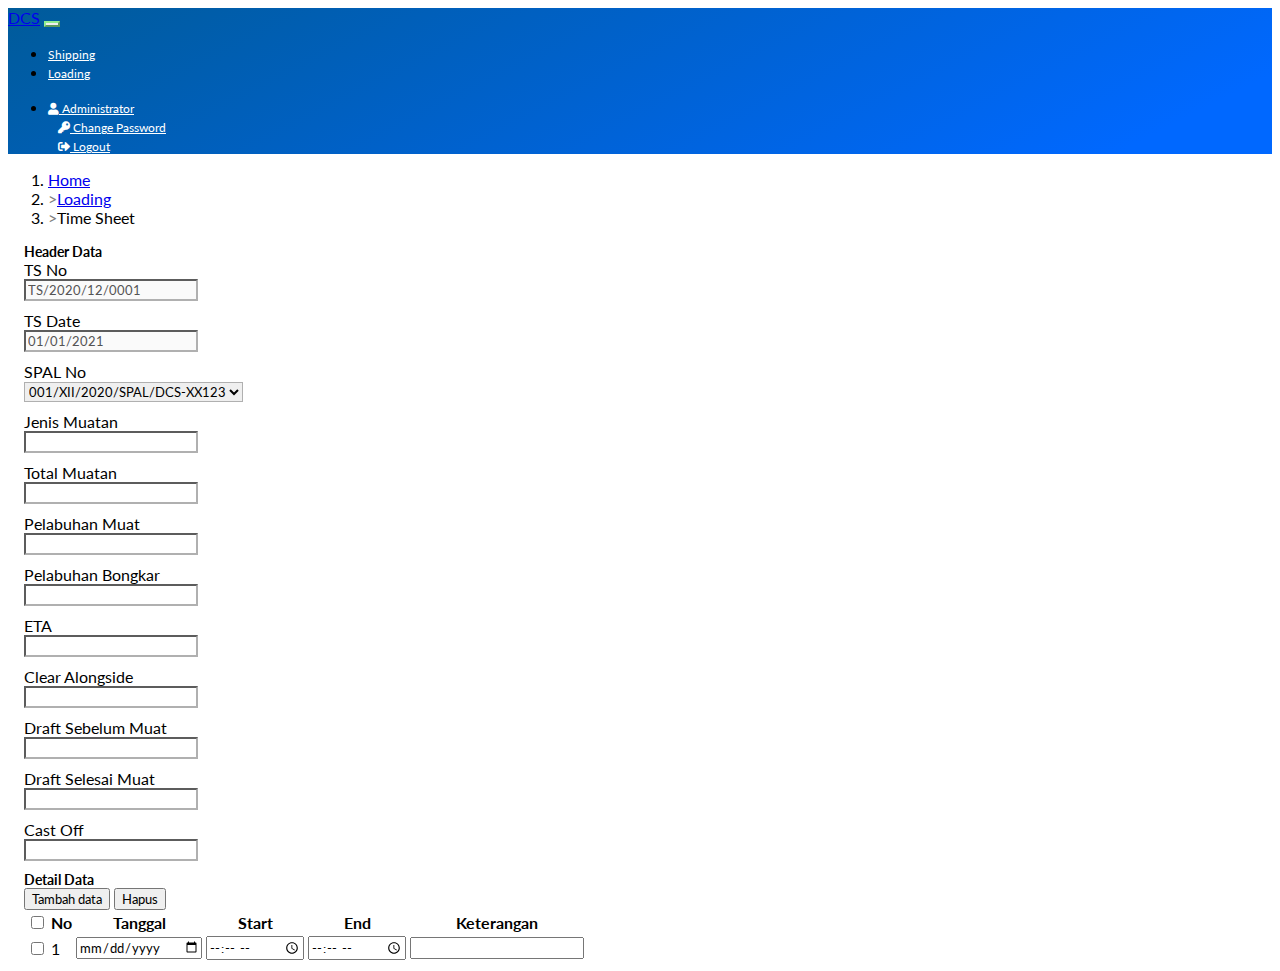
==== loading-detail.html @ f7f6a891 "menu shipping" ====
<!doctype html>
<html lang="en">

<head>
  <!-- Required meta tags -->
  <meta charset="utf-8">
  <meta name="viewport" content="width=device-width, initial-scale=1, shrink-to-fit=no">

  <link rel="preconnect" href="https://fonts.gstatic.com">
  <link href="https://fonts.googleapis.com/css2?family=Lato:wght@300;400;500&display=swap" rel="stylesheet">

  <!-- Font Awesome CSS -->
  <link rel="stylesheet" href="https://cdnjs.cloudflare.com/ajax/libs/font-awesome/5.12.1/css/all.min.css">

  <!-- Bootstrap CSS -->
  <link rel="stylesheet" href="https://cdn.jsdelivr.net/npm/bootstrap@4.5.3/dist/css/bootstrap.min.css"
    integrity="sha384-TX8t27EcRE3e/ihU7zmQxVncDAy5uIKz4rEkgIXeMed4M0jlfIDPvg6uqKI2xXr2" crossorigin="anonymous">

  <!-- Custom CSS -->
  <link rel="stylesheet" href="assets/css/app.css">

  <!-- Custom JS -->
  <script src="assets/js/app.js"></script>

  <title>DCS App</title>
</head>

<body>

  <!-- Navbar start -->
  <nav class="navbar navbar-expand-lg">
    <a class="navbar-brand text-white" href="#">DCS</a>
    <button class="navbar-toggler custom-toggler ml-auto" type="button" data-toggle="collapse" data-target="#navbarNav"
      aria-controls="navbarNav" aria-expanded="false" aria-label="Toggle navigation">
      <span class="navbar-toggler-icon"></span>
    </button>
    <div class="collapse navbar-collapse" id="navbarNav">
      <ul class="navbar-nav">
        <!-- <li class="nav-item home-menu">
          <a class="nav-link" href="#"><i class="fas fa-home"></i></a>
        </li> -->
        <li class="nav-item">
          <a class="nav-link" href="shipping.html">Shipping</a>
        </li>
        <li class="nav-item">
          <a class="nav-link" href="loading.html">Loading</a>
        </li>
      </ul>
      <ul class="navbar-nav ml-auto">
        <li class="nav-item dropdown">
          <a href="#" class="nav-link dropdown-toggle" data-toggle="dropdown">
            <i class="fas fa-user mr-1"></i> Administrator</a>
          <div class="dropdown-menu dropdown-menu-right">
            <a href="#" class="nav-link dropdown-item py-0 text-dark"><i class="fas fa-key text-info"></i> Change
              Password</a>
            <div class="dropdown-divider py-0"></div>
            <a href="#" class="nav-link dropdown-item py-0 text-dark"><i class="fas fa-sign-out-alt text-info"></i>
              Logout</a>
          </div>
        </li>
      </ul>
    </div>
  </nav>
  <!-- Navbar end -->

  <div class="top-bar">
    <!-- Breadcrumb start -->
    <nav aria-label="breadcrumb">
      <ol class="breadcrumb">
        <li class="breadcrumb-item"><a href="#">Home</a></li>
        <li class="breadcrumb-item"><a href="loading.html">Loading</a></li>
        <li class="breadcrumb-item active" aria-current="page">Time Sheet</li>
      </ol>
    </nav>
    <!-- Breadcrumb end -->
  </div>


  <!-- <h6 class="ml-3 mt-3 h-title-color font-weight-bold">Time Sheet</h6> -->

  <!-- Header data start -->
  <div class="card mt-3">
    <div class="card-header">
      <strong>Header Data</strong>
    </div>
    <div class="card-body">
      <form>
        <div class="row">
          <div class="col-lg-6 col-sm-12">
            <div class="form-group row">
              <label class="col-sm-3 col-form-label col-form-label-sm">TS No</label>
              <div class="col-sm-6">
                <input type="text" disabled value="TS/2020/12/0001" class="form-control form-control-sm border-gray"
                  id="colFormLabelSm" placeholder="col-form-label-sm">
              </div>
            </div>
            <div class="form-group row">
              <label class="col-sm-3 col-form-label col-form-label-sm">TS Date</label>
              <div class="col-sm-6">
                <input type="text" disabled class="form-control form-control-sm border-gray" value="01/01/2021">
              </div>
            </div>
            <div class="form-group row">
              <label class="col-sm-3 col-form-label col-form-label-sm">SPAL No</label>
              <div class="col-sm-6">
                <select class="form-control form-control-sm border-gray">
                  <option>001/XII/2020/SPAL/DCS-XX123</option>
                  <option>Default select</option>
                  <option>Default select</option>
                </select>
              </div>
            </div>
            <div class="form-group row">
              <label class="col-sm-3 col-form-label col-form-label-sm">Jenis Muatan</label>
              <div class="col-sm-6">
                <input type="text" class="form-control form-control-sm border-gray">
              </div>
            </div>
            <div class="form-group row">
              <label class="col-sm-3 col-form-label col-form-label-sm">Total Muatan</label>
              <div class="col-sm-6">
                <input type="text" class="form-control form-control-sm border-gray">
              </div>
            </div>
            <div class="form-group row">
              <label class="col-sm-3 col-form-label col-form-label-sm">Pelabuhan Muat</label>
              <div class="col-sm-6">
                <input type="text" class="form-control form-control-sm border-gray">
              </div>
            </div>
            <div class="form-group row">
              <label class="col-sm-3 col-form-label col-form-label-sm">Pelabuhan Bongkar</label>
              <div class="col-sm-6">
                <input type="text" class="form-control form-control-sm border-gray">
              </div>
            </div>
          </div>
          <div class="col-lg-6 col-sm-12">
            <div class="form-group row">
              <label class="col-sm-3 col-form-label col-form-label-sm">ETA</label>
              <div class="col-sm-6">
                <input type="text" class="form-control form-control-sm border-gray">
              </div>
            </div>
            <div class="form-group row">
              <label class="col-sm-3 col-form-label col-form-label-sm">Clear Alongside</label>
              <div class="col-sm-6">
                <input type="text" class="form-control form-control-sm border-gray">
              </div>
            </div>
            <div class="form-group row">
              <label class="col-sm-3 col-form-label col-form-label-sm">Draft Sebelum Muat</label>
              <div class="col-sm-6">
                <input type="text" class="form-control form-control-sm border-gray">
              </div>
            </div>
            <div class="form-group row">
              <label class="col-sm-3 col-form-label col-form-label-sm">Draft Selesai Muat</label>
              <div class="col-sm-6">
                <input type="text" class="form-control form-control-sm border-gray">
              </div>
            </div>
            <div class="form-group row">
              <label class="col-sm-3 col-form-label col-form-label-sm">Cast Off</label>
              <div class="col-sm-6">
                <input type="text" class="form-control form-control-sm border-gray">
              </div>
            </div>
          </div>

        </div>
      </form>


      <!--
      <form>
        <div class="form-group row">
          <label class="col-sm-2 col-form-label-sm">SPAL No.</label>
          <div class="col-sm-3">
            <select class="form-control form-control-sm">
              <option>Default select</option>
              <option>Default select</option>
              <option>Default select</option>
            </select>
          </div>
          <label class="col-sm-2 col-form-label-sm">Date</label>
          <div class="col-sm-3">
            <input type="text" disabled class="form-control form-control-sm" value="01/01/2021">
          </div>
        </div>
        <div class="form-group row">
          <label class="col-sm-2 col-form-label-sm">Jenis Muatan</label>
          <div class="col-sm-3">
            <input type="text" class="form-control form-control-sm">
          </div>
          <label class="col-sm-2 col-form-label-sm">ETA</label>
          <div class="col-sm-3">
            <input type="text" class="form-control form-control-sm">
          </div>
        </div>
        <div class="form-group row">
          <label class="col-sm-2 col-form-label-sm">Total Muatan</label>
          <div class="col-sm-3">
            <input type="text" class="form-control form-control-sm">
          </div>
          <label class="col-sm-2 col-form-label-sm">Clear Alongside</label>
          <div class="col-sm-3">
            <input type="text" class="form-control form-control-sm">
          </div>
        </div>
        <div class="form-group row">
          <label class="col-sm-2 col-form-label-sm">Pelabuhan Muat</label>
          <div class="col-sm-3">
            <input type="text" class="form-control form-control-sm">
          </div>
          <label class="col-sm-2 col-form-label-sm">Clear Alongside</label>
          <div class="col-sm-3">
            <input type="text" class="form-control form-control-sm">
          </div>
        </div>
        <div class="form-group row">
          <label class="col-sm-2 col-form-label-sm">Pelabuhan Bongkar</label>
          <div class="col-sm-3">
            <input type="text" class="form-control form-control-sm">
          </div>
          <label class="col-sm-2 col-form-label-sm">Draft Sebelum Muat</label>
          <div class="col-sm-3">
            <input type="text" class="form-control form-control-sm">
          </div>
        </div>
        <div class="form-group row">
          <label class="col-sm-2 col-form-label-sm">Cast Off</label>
          <div class="col-sm-3">
            <input type="text" class="form-control form-control-sm">
          </div>
          <label class="col-sm-2 col-form-label-sm">Draft Selesai Muat</label>
          <div class="col-sm-3">
            <input type="text" class="form-control form-control-sm">
          </div>
        </div>

      </form>

    -->

    </div>
  </div>
  <!-- Header data end -->

  <!-- Detail data start -->
  <div class="card mt-3">
    <div class="card-header">
      <strong>Detail Data</strong>
    </div>
    <div class="card-body">

      <button class="btn btn-primary btn-sm" type="button" id="add-detail">Tambah data</button>
      <button class="btn btn-danger btn-sm ml-2" type="button" id="del-detail">Hapus</button>

      <div class="table-responsive">
        <table class="table table-sm" id="tb-detail">
          <thead>
            <tr>
              <th scope="col"><input type="checkbox" name="checkedAll" id="checkedAll"></th>
              <th scope="col">No</th>
              <th scope="col">Tanggal</th>
              <th scope="col">Start</th>
              <th scope="col">End</th>
              <th scope="col">Keterangan</th>
            </tr>
          </thead>
          <tbody>
            <tr class="tb-item-detail">
              <td>
                <input type="checkbox" class="form-control-sm checkDetail" name="del-item">
              </td>
              <td>
                <label class="col-form-label-sm" class="incDetail">1</label>
              </td>
              <td>
                <input type="date" class="form-control form-control-sm" class="dateDetail">
              </td>
              <td>
                <input type="time" class="form-control form-control-sm" class="startDetail">
              </td>
              <td>
                <input type="time" class="form-control form-control-sm" class="endDetail">
              </td>
              <td>
                <input type="text" class="form-control form-control-sm" class="descDetail">
              </td>
            </tr>
          </tbody>
        </table>
      </div>

    </div>
  </div>
  <!-- Detail data end -->

  <!-- Jquery CDN -->
  <script src="https://code.jquery.com/jquery-3.5.1.min.js"></script>
  <script src="https://cdn.jsdelivr.net/npm/popper.js@1.16.1/dist/umd/popper.min.js"
    integrity="sha384-9/reFTGAW83EW2RDu2S0VKaIzap3H66lZH81PoYlFhbGU+6BZp6G7niu735Sk7lN" crossorigin="anonymous">
  </script>
  <script src="https://cdn.jsdelivr.net/npm/bootstrap@4.5.3/dist/js/bootstrap.min.js"
    integrity="sha384-w1Q4orYjBQndcko6MimVbzY0tgp4pWB4lZ7lr30WKz0vr/aWKhXdBNmNb5D92v7s" crossorigin="anonymous">
  </script>
  <script>
    $(document).ready(function () {

      // add-detail button
      $("#add-detail").click(function () {
        var markup = `<tr>
                  <td><input type="checkbox" class="form-control-sm checkDetail" name="del-item"></td>
                  <td><label class='col-form-label-sm' class='incDetail'>1</label></td>
                  <td><input type='date' class='form-control form-control-sm' class='dateDetail'></td>
                  <td><input type='time' class='form-control form-control-sm' class='startDetail'></td>
                  <td><input type='time' class='form-control form-control-sm' class='endDetail'></td>
                  <td><input type='text' class='form-control form-control-sm' class='descDetail'></td>
                </tr>`;
        $("table tbody").append(markup);
      });

      // remove and delete row
      $("#del-detail").click(function () {
        $("table tbody").find('input[name="del-item"]').each(function () {
          if ($(this).is(":checked")) {
            $(this).parents("tr").remove();
          }
        });
      });

      // check all record
      $("#checkedAll").change(function () {
        $(".checkDetail").prop('checked', this.checked);
      });

      $(".checkDetail").change(function () {
        if ($(".checkDetail:checked").length == $(".checkDetail").length) {
          $("#checkedAll").prop('checked', true);
        } else {
          $("#checkedAll").prop('checked', false);
        }
      });

    });
  </script>
</body>

</html>
---- assets/css/app.css ----
* {
    font-family: 'Lato', sans-serif;
}

.navbar {
    /* background-color: #005B9A !important; */
    background: rgb(0, 91, 154);
    background: linear-gradient(153deg, rgba(0, 91, 154, 1) 0%, rgba(0, 104, 255, 1) 90%);
}

a.nav-link {
    font-size: 12px !important;
    color: #fff;
}

/* Set the border color */
.custom-toggler.navbar-toggler {
    border-color: lightgreen;
}

/* Setting the stroke to green using rgb values (0, 128, 0) */
.custom-toggler .navbar-toggler-icon {
    background-image: url("data:image/svg+xml;charset=utf8,%3Csvg viewBox='0 0 32 32' xmlns='http://www.w3.org/2000/svg'%3E%3Cpath stroke='rgba(255, 255, 255, 0.8)' stroke-width='2' stroke-linecap='round' stroke-miterlimit='10' d='M4 8h24M4 16h24M4 24h24'/%3E%3C/svg%3E");
}

.dropdown-item {
    margin-left: 10px !important;
}

.filter-status {
    padding-right: 35px;
    padding-top: 10px;
}

/* Breadcrumb */
.breadcrumb {
    /* background-color: #fff !important; */
}

/* Style to change breadcrumb separator  */
.breadcrumb-item+.breadcrumb-item::before {
    content: ">";
    color: gray;
}


/* Card Header dan Detail */
.card {
    margin-left: 1em;
    margin-right: 1em;
}

.card .card-header {
    font-size: 14px;
}

.form-group {
    margin-bottom: 10px;
}

/* Section untuk SP depan */
section {
    margin-left: 1em;
    margin-right: 1em;
}

section .sp {
    font-size: 12px;
}




.home-menu {
    display: none;
}


/* Other Style */
.border-gray {
    border-color: #b0b0b0;
}

.h-title-color {
    color: #317eac;
}

/* Desktop */
@media (min-width: 992px) {

    .home-menu {
        display: block;
    }

    .card .card-header {
        font-weight: 400;
    }

    .form-group {
        margin-bottom: 10px;
    }


}
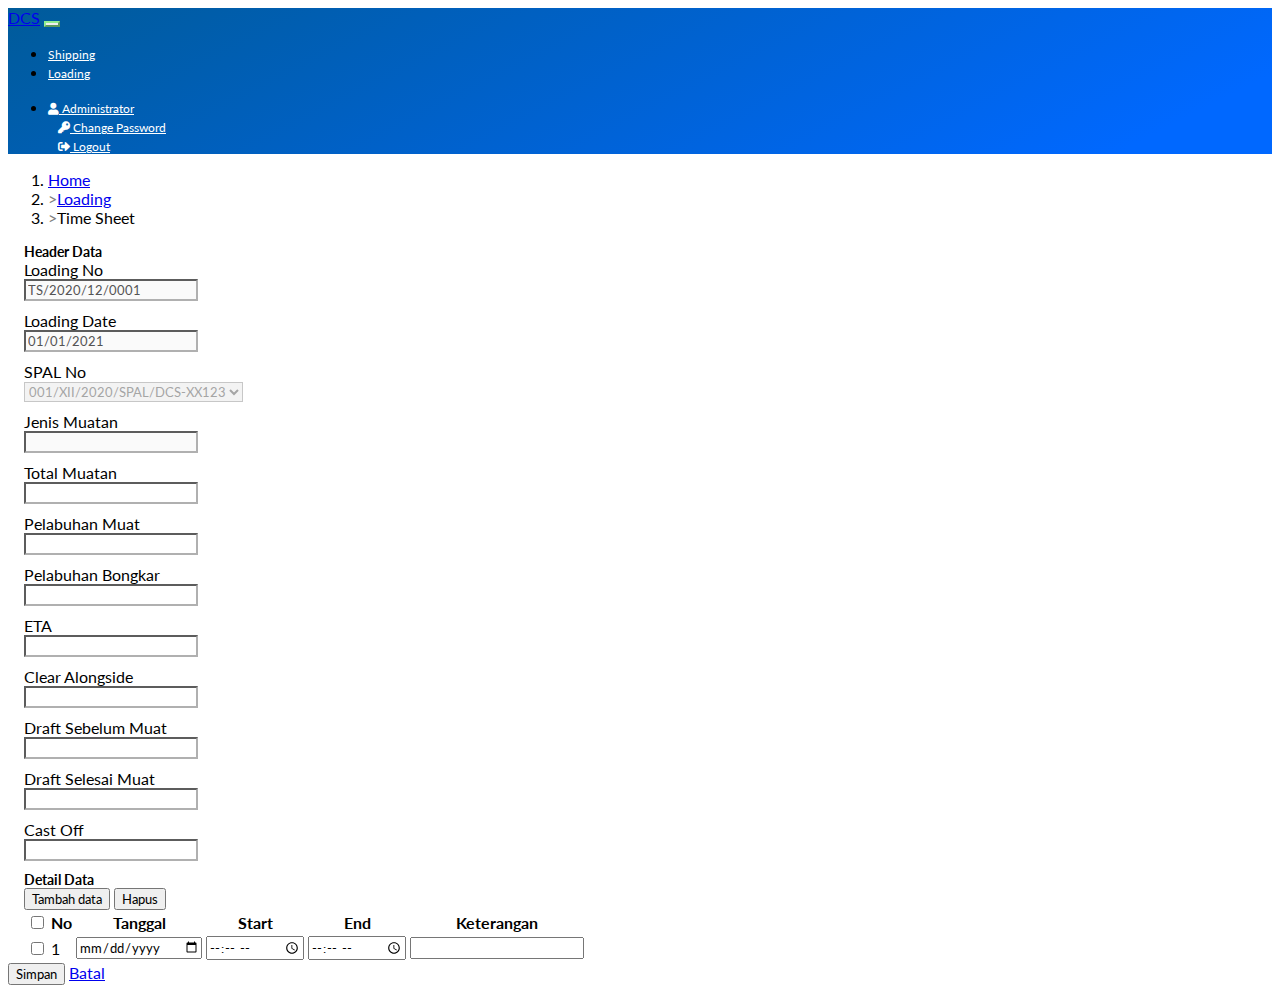
==== commit ff753c9a: "last update" ====
--- a/loading-detail.html
+++ b/loading-detail.html
@@ -77,25 +77,25 @@
 
 
   <!-- <h6 class="ml-3 mt-3 h-title-color font-weight-bold">Time Sheet</h6> -->
-
-  <!-- Header data start -->
-  <div class="card mt-3">
-    <div class="card-header">
-      <strong>Header Data</strong>
-    </div>
-    <div class="card-body">
-      <form>
+  <form>
+    <!-- Header data start -->
+    <div class="card mt-3">
+      <div class="card-header">
+        <strong>Header Data</strong>
+      </div>
+      <div class="card-body">
+        <!-- <form> -->
         <div class="row">
           <div class="col-lg-6 col-sm-12">
             <div class="form-group row">
-              <label class="col-sm-3 col-form-label col-form-label-sm">TS No</label>
+              <label class="col-sm-3 col-form-label col-form-label-sm">Loading No</label>
               <div class="col-sm-6">
                 <input type="text" disabled value="TS/2020/12/0001" class="form-control form-control-sm border-gray"
                   id="colFormLabelSm" placeholder="col-form-label-sm">
               </div>
             </div>
             <div class="form-group row">
-              <label class="col-sm-3 col-form-label col-form-label-sm">TS Date</label>
+              <label class="col-sm-3 col-form-label col-form-label-sm">Loading Date</label>
               <div class="col-sm-6">
                 <input type="text" disabled class="form-control form-control-sm border-gray" value="01/01/2021">
               </div>
@@ -103,7 +103,7 @@
             <div class="form-group row">
               <label class="col-sm-3 col-form-label col-form-label-sm">SPAL No</label>
               <div class="col-sm-6">
-                <select class="form-control form-control-sm border-gray">
+                <select class="form-control form-control-sm border-gray" disabled>
                   <option>001/XII/2020/SPAL/DCS-XX123</option>
                   <option>Default select</option>
                   <option>Default select</option>
@@ -113,7 +113,7 @@
             <div class="form-group row">
               <label class="col-sm-3 col-form-label col-form-label-sm">Jenis Muatan</label>
               <div class="col-sm-6">
-                <input type="text" class="form-control form-control-sm border-gray">
+                <input type="text" class="form-control form-control-sm border-gray" disabled>
               </div>
             </div>
             <div class="form-group row">
@@ -169,134 +169,71 @@
           </div>
 
         </div>
-      </form>
-
-
-      <!--
-      <form>
-        <div class="form-group row">
-          <label class="col-sm-2 col-form-label-sm">SPAL No.</label>
-          <div class="col-sm-3">
-            <select class="form-control form-control-sm">
-              <option>Default select</option>
-              <option>Default select</option>
-              <option>Default select</option>
-            </select>
-          </div>
-          <label class="col-sm-2 col-form-label-sm">Date</label>
-          <div class="col-sm-3">
-            <input type="text" disabled class="form-control form-control-sm" value="01/01/2021">
-          </div>
+        <!-- </form> -->
+      </div>
+    </div>
+    <!-- Header data end -->
+
+    <!-- Detail data start -->
+    <div class="card mt-3">
+      <div class="card-header">
+        <strong>Detail Data</strong>
+      </div>
+      <div class="card-body">
+
+        <button class="btn btn-primary btn-sm" type="button" id="add-detail">Tambah data</button>
+        <button class="btn btn-danger btn-sm ml-2" type="button" id="del-detail">Hapus</button>
+
+        <div class="table-responsive">
+          <table class="table table-sm" id="tb-detail">
+            <thead>
+              <tr>
+                <th scope="col"><input type="checkbox" name="checkedAll" id="checkedAll"></th>
+                <th scope="col">No</th>
+                <th scope="col">Tanggal</th>
+                <th scope="col">Start</th>
+                <th scope="col">End</th>
+                <th scope="col">Keterangan</th>
+              </tr>
+            </thead>
+            <tbody>
+              <tr class="tb-item-detail">
+                <td>
+                  <input type="checkbox" class="form-control-sm checkDetail" name="del-item">
+                </td>
+                <td>
+                  <label class="col-form-label-sm" class="incDetail">1</label>
+                </td>
+                <td>
+                  <input type="date" class="form-control form-control-sm" class="dateDetail">
+                </td>
+                <td>
+                  <input type="time" class="form-control form-control-sm" class="startDetail">
+                </td>
+                <td>
+                  <input type="time" class="form-control form-control-sm" class="endDetail">
+                </td>
+                <td>
+                  <input type="text" class="form-control form-control-sm" class="descDetail">
+                </td>
+              </tr>
+            </tbody>
+          </table>
         </div>
-        <div class="form-group row">
-          <label class="col-sm-2 col-form-label-sm">Jenis Muatan</label>
-          <div class="col-sm-3">
-            <input type="text" class="form-control form-control-sm">
-          </div>
-          <label class="col-sm-2 col-form-label-sm">ETA</label>
-          <div class="col-sm-3">
-            <input type="text" class="form-control form-control-sm">
-          </div>
-        </div>
-        <div class="form-group row">
-          <label class="col-sm-2 col-form-label-sm">Total Muatan</label>
-          <div class="col-sm-3">
-            <input type="text" class="form-control form-control-sm">
-          </div>
-          <label class="col-sm-2 col-form-label-sm">Clear Alongside</label>
-          <div class="col-sm-3">
-            <input type="text" class="form-control form-control-sm">
-          </div>
-        </div>
-        <div class="form-group row">
-          <label class="col-sm-2 col-form-label-sm">Pelabuhan Muat</label>
-          <div class="col-sm-3">
-            <input type="text" class="form-control form-control-sm">
-          </div>
-          <label class="col-sm-2 col-form-label-sm">Clear Alongside</label>
-          <div class="col-sm-3">
-            <input type="text" class="form-control form-control-sm">
-          </div>
-        </div>
-        <div class="form-group row">
-          <label class="col-sm-2 col-form-label-sm">Pelabuhan Bongkar</label>
-          <div class="col-sm-3">
-            <input type="text" class="form-control form-control-sm">
-          </div>
-          <label class="col-sm-2 col-form-label-sm">Draft Sebelum Muat</label>
-          <div class="col-sm-3">
-            <input type="text" class="form-control form-control-sm">
-          </div>
-        </div>
-        <div class="form-group row">
-          <label class="col-sm-2 col-form-label-sm">Cast Off</label>
-          <div class="col-sm-3">
-            <input type="text" class="form-control form-control-sm">
-          </div>
-          <label class="col-sm-2 col-form-label-sm">Draft Selesai Muat</label>
-          <div class="col-sm-3">
-            <input type="text" class="form-control form-control-sm">
-          </div>
-        </div>
-
-      </form>
-
-    -->
-
-    </div>
-  </div>
-  <!-- Header data end -->
-
-  <!-- Detail data start -->
-  <div class="card mt-3">
-    <div class="card-header">
-      <strong>Detail Data</strong>
-    </div>
-    <div class="card-body">
-
-      <button class="btn btn-primary btn-sm" type="button" id="add-detail">Tambah data</button>
-      <button class="btn btn-danger btn-sm ml-2" type="button" id="del-detail">Hapus</button>
-
-      <div class="table-responsive">
-        <table class="table table-sm" id="tb-detail">
-          <thead>
-            <tr>
-              <th scope="col"><input type="checkbox" name="checkedAll" id="checkedAll"></th>
-              <th scope="col">No</th>
-              <th scope="col">Tanggal</th>
-              <th scope="col">Start</th>
-              <th scope="col">End</th>
-              <th scope="col">Keterangan</th>
-            </tr>
-          </thead>
-          <tbody>
-            <tr class="tb-item-detail">
-              <td>
-                <input type="checkbox" class="form-control-sm checkDetail" name="del-item">
-              </td>
-              <td>
-                <label class="col-form-label-sm" class="incDetail">1</label>
-              </td>
-              <td>
-                <input type="date" class="form-control form-control-sm" class="dateDetail">
-              </td>
-              <td>
-                <input type="time" class="form-control form-control-sm" class="startDetail">
-              </td>
-              <td>
-                <input type="time" class="form-control form-control-sm" class="endDetail">
-              </td>
-              <td>
-                <input type="text" class="form-control form-control-sm" class="descDetail">
-              </td>
-            </tr>
-          </tbody>
-        </table>
-      </div>
-
-    </div>
-  </div>
-  <!-- Detail data end -->
+
+      </div>
+    </div>
+    <!-- Detail data end -->
+
+    <!-- Button Save Cancel for Form start -->
+    <div class="mt-3 text-right form-actions" id="btn-submit-form">
+      <input type="submit" name="commit" value="Simpan" class="btn btn-primary btn-save"
+        data-disable-with="Saving..." />
+      <a class="btn btn-danger ml-2 mr-3" href="loading.html">Batal</a>
+    </div>
+    <!-- Button Save Cancel for Form end -->
+
+  </form>
 
   <!-- Jquery CDN -->
   <script src="https://code.jquery.com/jquery-3.5.1.min.js"></script>
--- a/assets/css/app.css
+++ b/assets/css/app.css
@@ -25,11 +25,6 @@
 
 .dropdown-item {
     margin-left: 10px !important;
-}
-
-.filter-status {
-    padding-right: 35px;
-    padding-top: 10px;
 }
 
 /* Breadcrumb */
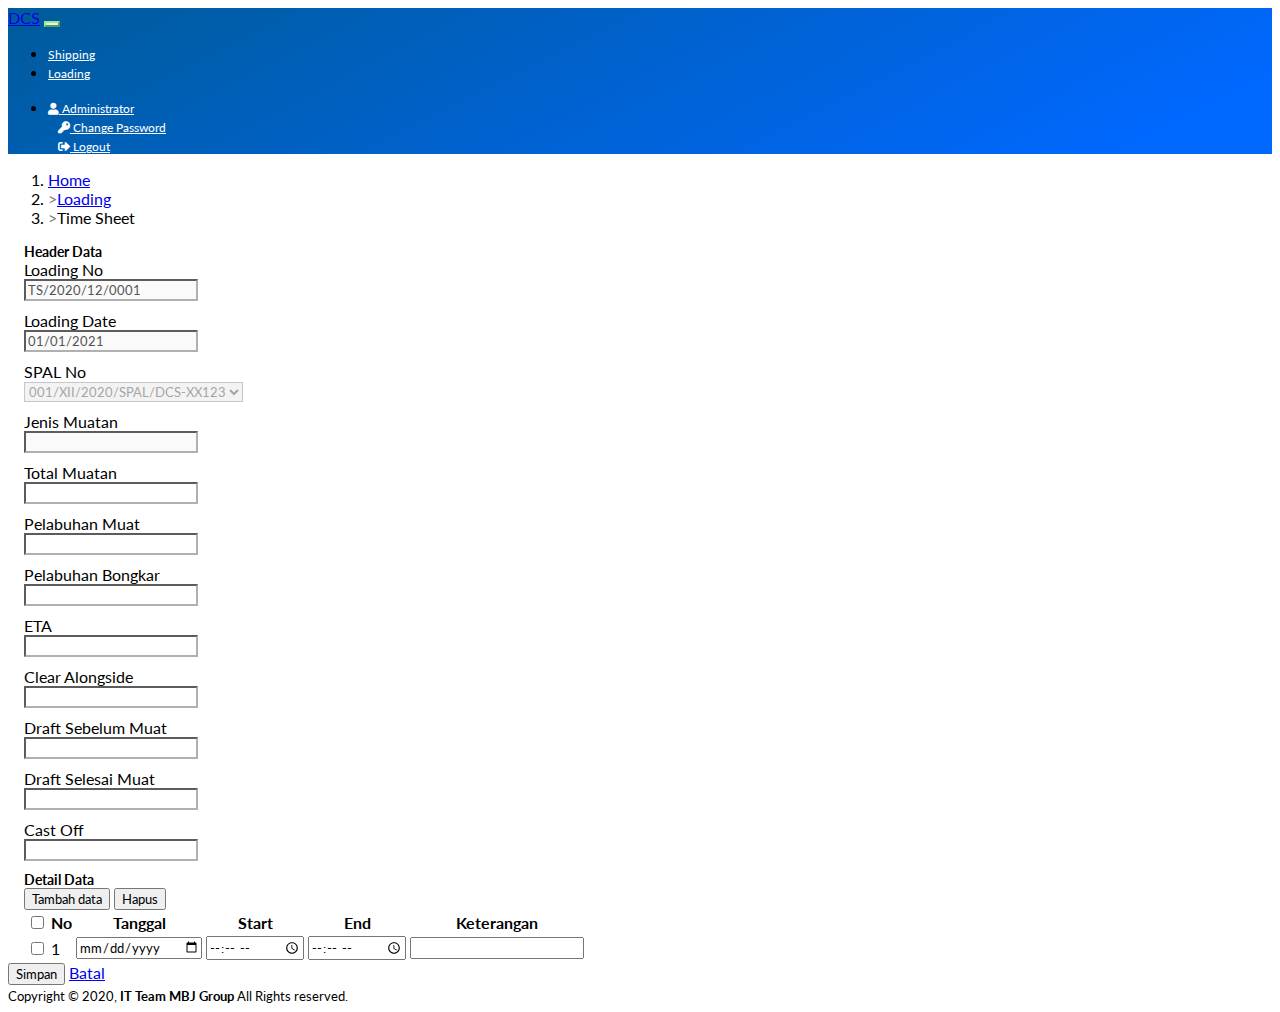
==== commit 614e08dd: "sticky footer and others" ====
--- a/loading-detail.html
+++ b/loading-detail.html
@@ -1,5 +1,5 @@
 <!doctype html>
-<html lang="en">
+<html lang="en" class="h-100">
 
 <head>
   <!-- Required meta tags -->
@@ -25,215 +25,225 @@
   <title>DCS App</title>
 </head>
 
-<body>
-
-  <!-- Navbar start -->
-  <nav class="navbar navbar-expand-lg">
-    <a class="navbar-brand text-white" href="#">DCS</a>
-    <button class="navbar-toggler custom-toggler ml-auto" type="button" data-toggle="collapse" data-target="#navbarNav"
-      aria-controls="navbarNav" aria-expanded="false" aria-label="Toggle navigation">
-      <span class="navbar-toggler-icon"></span>
-    </button>
-    <div class="collapse navbar-collapse" id="navbarNav">
-      <ul class="navbar-nav">
-        <!-- <li class="nav-item home-menu">
+<body class="d-flex flex-column h-100">
+  <main class="flex-shrink-0">
+    <!-- Navbar start -->
+    <nav class="navbar navbar-expand-lg">
+      <a class="navbar-brand text-white" href="index.html">DCS</a>
+      <button class="navbar-toggler custom-toggler ml-auto" type="button" data-toggle="collapse"
+        data-target="#navbarNav" aria-controls="navbarNav" aria-expanded="false" aria-label="Toggle navigation">
+        <span class="navbar-toggler-icon"></span>
+      </button>
+      <div class="collapse navbar-collapse" id="navbarNav">
+        <ul class="navbar-nav">
+          <!-- <li class="nav-item home-menu">
           <a class="nav-link" href="#"><i class="fas fa-home"></i></a>
         </li> -->
-        <li class="nav-item">
-          <a class="nav-link" href="shipping.html">Shipping</a>
-        </li>
-        <li class="nav-item">
-          <a class="nav-link" href="loading.html">Loading</a>
-        </li>
-      </ul>
-      <ul class="navbar-nav ml-auto">
-        <li class="nav-item dropdown">
-          <a href="#" class="nav-link dropdown-toggle" data-toggle="dropdown">
-            <i class="fas fa-user mr-1"></i> Administrator</a>
-          <div class="dropdown-menu dropdown-menu-right">
-            <a href="#" class="nav-link dropdown-item py-0 text-dark"><i class="fas fa-key text-info"></i> Change
-              Password</a>
-            <div class="dropdown-divider py-0"></div>
-            <a href="#" class="nav-link dropdown-item py-0 text-dark"><i class="fas fa-sign-out-alt text-info"></i>
-              Logout</a>
+          <li class="nav-item">
+            <a class="nav-link" href="shipping.html">Shipping</a>
+          </li>
+          <li class="nav-item">
+            <a class="nav-link" href="loading.html">Loading</a>
+          </li>
+        </ul>
+        <ul class="navbar-nav ml-auto">
+          <li class="nav-item dropdown">
+            <a href="#" class="nav-link dropdown-toggle" data-toggle="dropdown">
+              <i class="fas fa-user mr-1"></i> Administrator</a>
+            <div class="dropdown-menu dropdown-menu-right">
+              <a href="#" class="nav-link dropdown-item py-0 text-dark"><i class="fas fa-key text-info"></i> Change
+                Password</a>
+              <div class="dropdown-divider py-0"></div>
+              <a href="#" class="nav-link dropdown-item py-0 text-dark"><i class="fas fa-sign-out-alt text-info"></i>
+                Logout</a>
+            </div>
+          </li>
+        </ul>
+      </div>
+    </nav>
+    <!-- Navbar end -->
+
+    <div class="top-bar">
+      <!-- Breadcrumb start -->
+      <nav aria-label="breadcrumb">
+        <ol class="breadcrumb">
+          <li class="breadcrumb-item"><a href="index.html">Home</a></li>
+          <li class="breadcrumb-item"><a href="loading.html">Loading</a></li>
+          <li class="breadcrumb-item active" aria-current="page">Time Sheet</li>
+        </ol>
+      </nav>
+      <!-- Breadcrumb end -->
+    </div>
+
+    <form>
+      <!-- Header data start -->
+      <div class="card mt-3">
+        <div class="card-header">
+          <strong>Header Data</strong>
+        </div>
+        <div class="card-body">
+          <!-- <form> -->
+          <div class="row">
+            <div class="col-lg-6 col-sm-12">
+              <div class="form-group row">
+                <label class="col-sm-3 col-form-label col-form-label-sm">Loading No</label>
+                <div class="col-sm-6">
+                  <input type="text" disabled value="TS/2020/12/0001" class="form-control form-control-sm border-gray"
+                    id="colFormLabelSm" placeholder="col-form-label-sm">
+                </div>
+              </div>
+              <div class="form-group row">
+                <label class="col-sm-3 col-form-label col-form-label-sm">Loading Date</label>
+                <div class="col-sm-6">
+                  <input type="text" disabled class="form-control form-control-sm border-gray" value="01/01/2021">
+                </div>
+              </div>
+              <div class="form-group row">
+                <label class="col-sm-3 col-form-label col-form-label-sm">SPAL No</label>
+                <div class="col-sm-6">
+                  <select class="form-control form-control-sm border-gray" disabled>
+                    <option>001/XII/2020/SPAL/DCS-XX123</option>
+                    <option>Default select</option>
+                    <option>Default select</option>
+                  </select>
+                </div>
+              </div>
+              <div class="form-group row">
+                <label class="col-sm-3 col-form-label col-form-label-sm">Jenis Muatan</label>
+                <div class="col-sm-6">
+                  <input type="text" class="form-control form-control-sm border-gray" disabled>
+                </div>
+              </div>
+              <div class="form-group row">
+                <label class="col-sm-3 col-form-label col-form-label-sm">Total Muatan</label>
+                <div class="col-sm-6">
+                  <input type="text" class="form-control form-control-sm border-gray">
+                </div>
+              </div>
+              <div class="form-group row">
+                <label class="col-sm-3 col-form-label col-form-label-sm">Pelabuhan Muat</label>
+                <div class="col-sm-6">
+                  <input type="text" class="form-control form-control-sm border-gray">
+                </div>
+              </div>
+              <div class="form-group row">
+                <label class="col-sm-3 col-form-label col-form-label-sm">Pelabuhan Bongkar</label>
+                <div class="col-sm-6">
+                  <input type="text" class="form-control form-control-sm border-gray">
+                </div>
+              </div>
+            </div>
+            <div class="col-lg-6 col-sm-12">
+              <div class="form-group row">
+                <label class="col-sm-3 col-form-label col-form-label-sm">ETA</label>
+                <div class="col-sm-6">
+                  <input type="text" class="form-control form-control-sm border-gray">
+                </div>
+              </div>
+              <div class="form-group row">
+                <label class="col-sm-3 col-form-label col-form-label-sm">Clear Alongside</label>
+                <div class="col-sm-6">
+                  <input type="text" class="form-control form-control-sm border-gray">
+                </div>
+              </div>
+              <div class="form-group row">
+                <label class="col-sm-3 col-form-label col-form-label-sm">Draft Sebelum Muat</label>
+                <div class="col-sm-6">
+                  <input type="text" class="form-control form-control-sm border-gray">
+                </div>
+              </div>
+              <div class="form-group row">
+                <label class="col-sm-3 col-form-label col-form-label-sm">Draft Selesai Muat</label>
+                <div class="col-sm-6">
+                  <input type="text" class="form-control form-control-sm border-gray">
+                </div>
+              </div>
+              <div class="form-group row">
+                <label class="col-sm-3 col-form-label col-form-label-sm">Cast Off</label>
+                <div class="col-sm-6">
+                  <input type="text" class="form-control form-control-sm border-gray">
+                </div>
+              </div>
+            </div>
+
           </div>
-        </li>
-      </ul>
+          <!-- </form> -->
+        </div>
+      </div>
+      <!-- Header data end -->
+
+      <!-- Detail data start -->
+      <div class="card mt-3">
+        <div class="card-header">
+          <strong>Detail Data</strong>
+        </div>
+        <div class="card-body">
+
+          <button class="btn btn-primary btn-sm" type="button" id="add-detail">Tambah data</button>
+          <button class="btn btn-danger btn-sm ml-2" type="button" id="del-detail">Hapus</button>
+
+          <div class="table-responsive">
+            <table class="table table-sm" id="tb-detail">
+              <thead>
+                <tr>
+                  <th scope="col"><input type="checkbox" name="checkedAll" id="checkedAll"></th>
+                  <th scope="col">No</th>
+                  <th scope="col">Tanggal</th>
+                  <th scope="col">Start</th>
+                  <th scope="col">End</th>
+                  <th scope="col">Keterangan</th>
+                </tr>
+              </thead>
+              <tbody>
+                <tr class="tb-item-detail">
+                  <td>
+                    <input type="checkbox" class="form-control-sm checkDetail" name="del-item">
+                  </td>
+                  <td>
+                    <label class="col-form-label-sm" class="incDetail">1</label>
+                  </td>
+                  <td>
+                    <input type="date" class="form-control form-control-sm" class="dateDetail">
+                  </td>
+                  <td>
+                    <input type="time" class="form-control form-control-sm" class="startDetail">
+                  </td>
+                  <td>
+                    <input type="time" class="form-control form-control-sm" class="endDetail">
+                  </td>
+                  <td>
+                    <input type="text" class="form-control form-control-sm" class="descDetail">
+                  </td>
+                </tr>
+              </tbody>
+            </table>
+          </div>
+
+        </div>
+      </div>
+      <!-- Detail data end -->
+
+      <!-- Button Save Cancel for Form start -->
+      <div class="mt-3 mb-3 text-right form-actions" id="btn-submit-form">
+        <input type="submit" name="commit" value="Simpan" class="btn btn-primary btn-save"
+          data-disable-with="Saving..." />
+        <a class="btn btn-danger ml-2 mr-3" href="loading.html">Batal</a>
+      </div>
+      <!-- Button Save Cancel for Form end -->
+
+    </form>
+  </main>
+
+
+
+  <!-- Footer start -->
+  <footer class="bg-light py-1 border-top mt-auto">
+    <div class="text-center text-dark">
+      <small><span class="text-dark">Copyright &copy; 2020, <strong>IT Team MBJ Group</strong> All Rights
+          reserved.</span></small>
     </div>
-  </nav>
-  <!-- Navbar end -->
-
-  <div class="top-bar">
-    <!-- Breadcrumb start -->
-    <nav aria-label="breadcrumb">
-      <ol class="breadcrumb">
-        <li class="breadcrumb-item"><a href="#">Home</a></li>
-        <li class="breadcrumb-item"><a href="loading.html">Loading</a></li>
-        <li class="breadcrumb-item active" aria-current="page">Time Sheet</li>
-      </ol>
-    </nav>
-    <!-- Breadcrumb end -->
-  </div>
-
-
-  <!-- <h6 class="ml-3 mt-3 h-title-color font-weight-bold">Time Sheet</h6> -->
-  <form>
-    <!-- Header data start -->
-    <div class="card mt-3">
-      <div class="card-header">
-        <strong>Header Data</strong>
-      </div>
-      <div class="card-body">
-        <!-- <form> -->
-        <div class="row">
-          <div class="col-lg-6 col-sm-12">
-            <div class="form-group row">
-              <label class="col-sm-3 col-form-label col-form-label-sm">Loading No</label>
-              <div class="col-sm-6">
-                <input type="text" disabled value="TS/2020/12/0001" class="form-control form-control-sm border-gray"
-                  id="colFormLabelSm" placeholder="col-form-label-sm">
-              </div>
-            </div>
-            <div class="form-group row">
-              <label class="col-sm-3 col-form-label col-form-label-sm">Loading Date</label>
-              <div class="col-sm-6">
-                <input type="text" disabled class="form-control form-control-sm border-gray" value="01/01/2021">
-              </div>
-            </div>
-            <div class="form-group row">
-              <label class="col-sm-3 col-form-label col-form-label-sm">SPAL No</label>
-              <div class="col-sm-6">
-                <select class="form-control form-control-sm border-gray" disabled>
-                  <option>001/XII/2020/SPAL/DCS-XX123</option>
-                  <option>Default select</option>
-                  <option>Default select</option>
-                </select>
-              </div>
-            </div>
-            <div class="form-group row">
-              <label class="col-sm-3 col-form-label col-form-label-sm">Jenis Muatan</label>
-              <div class="col-sm-6">
-                <input type="text" class="form-control form-control-sm border-gray" disabled>
-              </div>
-            </div>
-            <div class="form-group row">
-              <label class="col-sm-3 col-form-label col-form-label-sm">Total Muatan</label>
-              <div class="col-sm-6">
-                <input type="text" class="form-control form-control-sm border-gray">
-              </div>
-            </div>
-            <div class="form-group row">
-              <label class="col-sm-3 col-form-label col-form-label-sm">Pelabuhan Muat</label>
-              <div class="col-sm-6">
-                <input type="text" class="form-control form-control-sm border-gray">
-              </div>
-            </div>
-            <div class="form-group row">
-              <label class="col-sm-3 col-form-label col-form-label-sm">Pelabuhan Bongkar</label>
-              <div class="col-sm-6">
-                <input type="text" class="form-control form-control-sm border-gray">
-              </div>
-            </div>
-          </div>
-          <div class="col-lg-6 col-sm-12">
-            <div class="form-group row">
-              <label class="col-sm-3 col-form-label col-form-label-sm">ETA</label>
-              <div class="col-sm-6">
-                <input type="text" class="form-control form-control-sm border-gray">
-              </div>
-            </div>
-            <div class="form-group row">
-              <label class="col-sm-3 col-form-label col-form-label-sm">Clear Alongside</label>
-              <div class="col-sm-6">
-                <input type="text" class="form-control form-control-sm border-gray">
-              </div>
-            </div>
-            <div class="form-group row">
-              <label class="col-sm-3 col-form-label col-form-label-sm">Draft Sebelum Muat</label>
-              <div class="col-sm-6">
-                <input type="text" class="form-control form-control-sm border-gray">
-              </div>
-            </div>
-            <div class="form-group row">
-              <label class="col-sm-3 col-form-label col-form-label-sm">Draft Selesai Muat</label>
-              <div class="col-sm-6">
-                <input type="text" class="form-control form-control-sm border-gray">
-              </div>
-            </div>
-            <div class="form-group row">
-              <label class="col-sm-3 col-form-label col-form-label-sm">Cast Off</label>
-              <div class="col-sm-6">
-                <input type="text" class="form-control form-control-sm border-gray">
-              </div>
-            </div>
-          </div>
-
-        </div>
-        <!-- </form> -->
-      </div>
-    </div>
-    <!-- Header data end -->
-
-    <!-- Detail data start -->
-    <div class="card mt-3">
-      <div class="card-header">
-        <strong>Detail Data</strong>
-      </div>
-      <div class="card-body">
-
-        <button class="btn btn-primary btn-sm" type="button" id="add-detail">Tambah data</button>
-        <button class="btn btn-danger btn-sm ml-2" type="button" id="del-detail">Hapus</button>
-
-        <div class="table-responsive">
-          <table class="table table-sm" id="tb-detail">
-            <thead>
-              <tr>
-                <th scope="col"><input type="checkbox" name="checkedAll" id="checkedAll"></th>
-                <th scope="col">No</th>
-                <th scope="col">Tanggal</th>
-                <th scope="col">Start</th>
-                <th scope="col">End</th>
-                <th scope="col">Keterangan</th>
-              </tr>
-            </thead>
-            <tbody>
-              <tr class="tb-item-detail">
-                <td>
-                  <input type="checkbox" class="form-control-sm checkDetail" name="del-item">
-                </td>
-                <td>
-                  <label class="col-form-label-sm" class="incDetail">1</label>
-                </td>
-                <td>
-                  <input type="date" class="form-control form-control-sm" class="dateDetail">
-                </td>
-                <td>
-                  <input type="time" class="form-control form-control-sm" class="startDetail">
-                </td>
-                <td>
-                  <input type="time" class="form-control form-control-sm" class="endDetail">
-                </td>
-                <td>
-                  <input type="text" class="form-control form-control-sm" class="descDetail">
-                </td>
-              </tr>
-            </tbody>
-          </table>
-        </div>
-
-      </div>
-    </div>
-    <!-- Detail data end -->
-
-    <!-- Button Save Cancel for Form start -->
-    <div class="mt-3 text-right form-actions" id="btn-submit-form">
-      <input type="submit" name="commit" value="Simpan" class="btn btn-primary btn-save"
-        data-disable-with="Saving..." />
-      <a class="btn btn-danger ml-2 mr-3" href="loading.html">Batal</a>
-    </div>
-    <!-- Button Save Cancel for Form end -->
-
-  </form>
+  </footer>
+  <!-- Footer end -->
 
   <!-- Jquery CDN -->
   <script src="https://code.jquery.com/jquery-3.5.1.min.js"></script>
--- a/assets/css/app.css
+++ b/assets/css/app.css
@@ -1,5 +1,9 @@
 * {
     font-family: 'Lato', sans-serif;
+}
+
+body a:hover {
+    text-decoration: none;
 }
 
 .navbar {
@@ -65,7 +69,6 @@
 
 
 
-
 .home-menu {
     display: none;
 }
